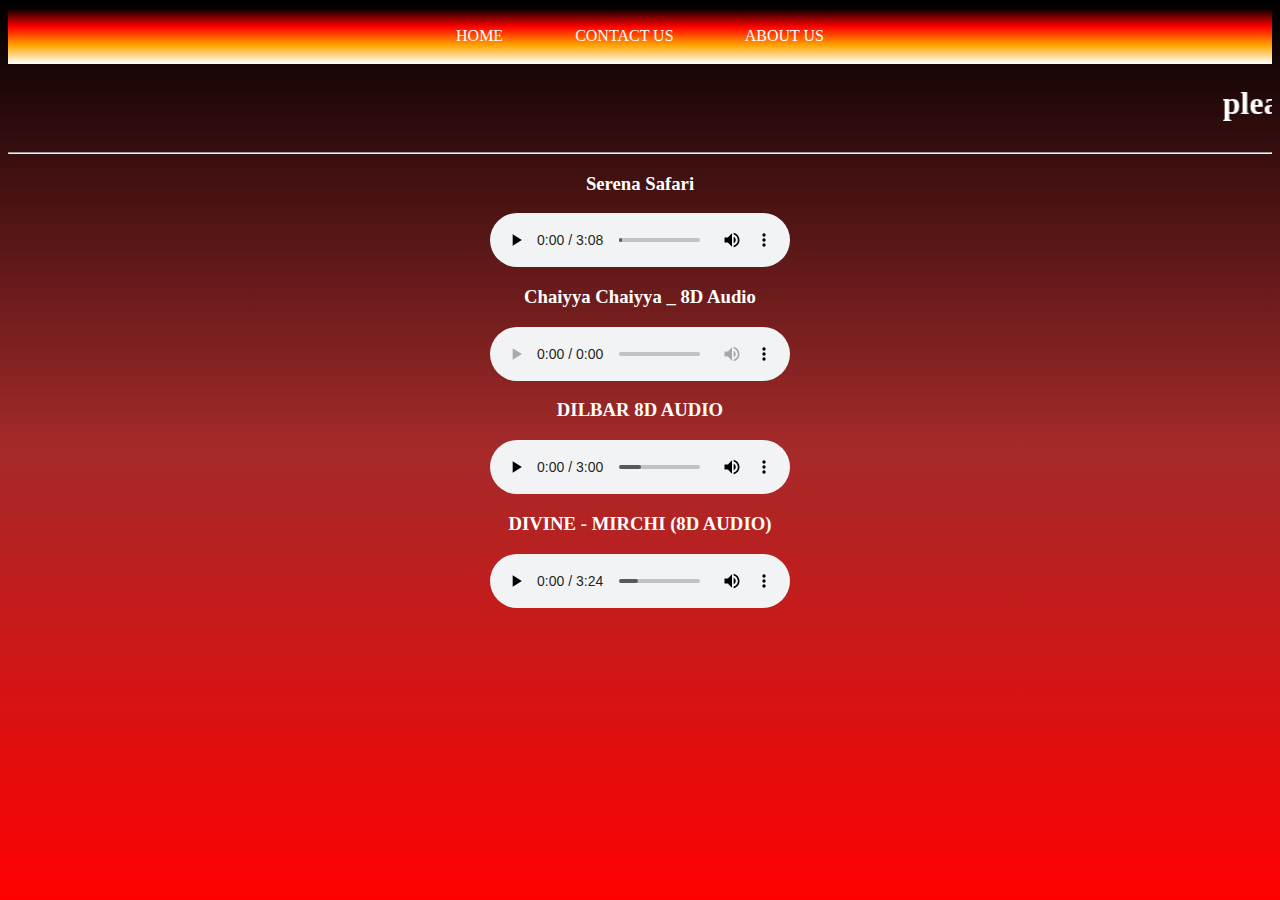
==== index.html @ 6f3fc359 "Update index.html" ====
<html>
	<head>
	<link rel = "icon" type = "image/png" href = "logo.png">
		<title>
		Home
		</title>
			<body align="center";>
				<body style="background-image:linear-gradient(black,brown,red)";>
					<div style="background-image:linear-gradient(black,red,orange,white)";>
						<span>HOME</span>
							<span button onclick="document.location='contactus.html'">CONTACT US</button></span>
							<span button onclick="document.location='aboutus.html'">ABOUT US</button></span>
								<link rel="stylesheet" href="ABC.css">
					</div>
									<marquee>
									<h1 style="color:white";>please use headphones for better experience
									</marquee>
									</h1>
				</body>
				</body>
				<body>
										<script>
										alert('Use Headset for Bettre Experience \n THANK YOU')
										</script>
										<hr>
										<h3>Serena Safari</h3>
										<audio controls>
										<source src="Serena Safari.mp3" autoplay="true" type="audio/mpeg" option="download" >
										</audio>
										<h3>Chaiyya Chaiyya _ 8D Audio</h3>
										<audio controls>
										<source src="Chaiyya Chaiyya _ 8D Audio.mp3" autoplay="true" type="audio/mpeg" option="download" >
										</audio>
										<h3>DILBAR 8D AUDIO</h3>
										<audio controls>
										<source src="DILBAR 8D AUDIO.mp3" autoplay="true" type="audio/mpeg" option="download" >
										</audio>
										<h3>DIVINE - MIRCHI (8D AUDIO)</h3>
										<audio controls>
										<source src="DIVINE - MIRCHI (8D AUDIO).mp3" autoplay="true" type="audio/mpeg" option="download" >
										</audio>
	
	
				</body>
	</head>
</html>
---- ABC.css ----
span{
  
  border: none;
  color: white;
  padding: 15px 32px;
  text-align: center;
  text-decoration: none;
  display: inline-block;
  font-size: 16px;
  margin: 4px 2px;
  cursor: pointer;
}
input[name], select, textarea {
 
  width: 100%; /* Full width */
  padding: 12px; /* Some padding */ 
  border: 5px solid black; /* Gray border */
  border-radius: 4px; /* Rounded borders */
  box-sizing: border-box; /* Make sure that padding and width stays in place */
  margin-top: 6px; /* Add a top margin */
  margin-bottom: 16px; /* Bottom margin */
  resize: vertical /* Allow the user to vertically resize the textarea (not horizontally) */
}
class{
	box-align:center-right ;
    background-color: #fff ;
    box-shadow: 5px 5px 30px #555 ;
    display: inline-block ;
    position: center ;
    height: auto ;
    max-width: 1000px ;
    min-height: 100px ;
    vertical-align: center ;
    width: 60% ;
    position: relative ;
    top:10% ;
    border-radius: 8px ;
    padding: 40px ;
    text-align:left ;
    overflow:hidden ;
    cursor:auto ;
}

button {
  background-image: linear-gradient(black,gray);
  border: none;
  color: white;
  padding: 15px 32px;
  text-align: center;
  text-decoration: none;
  display: inline-block;
  font-size: 20px;
  margin: 4px 2px;
  cursor: pointer;
}
h3{
	color:white;
	
}
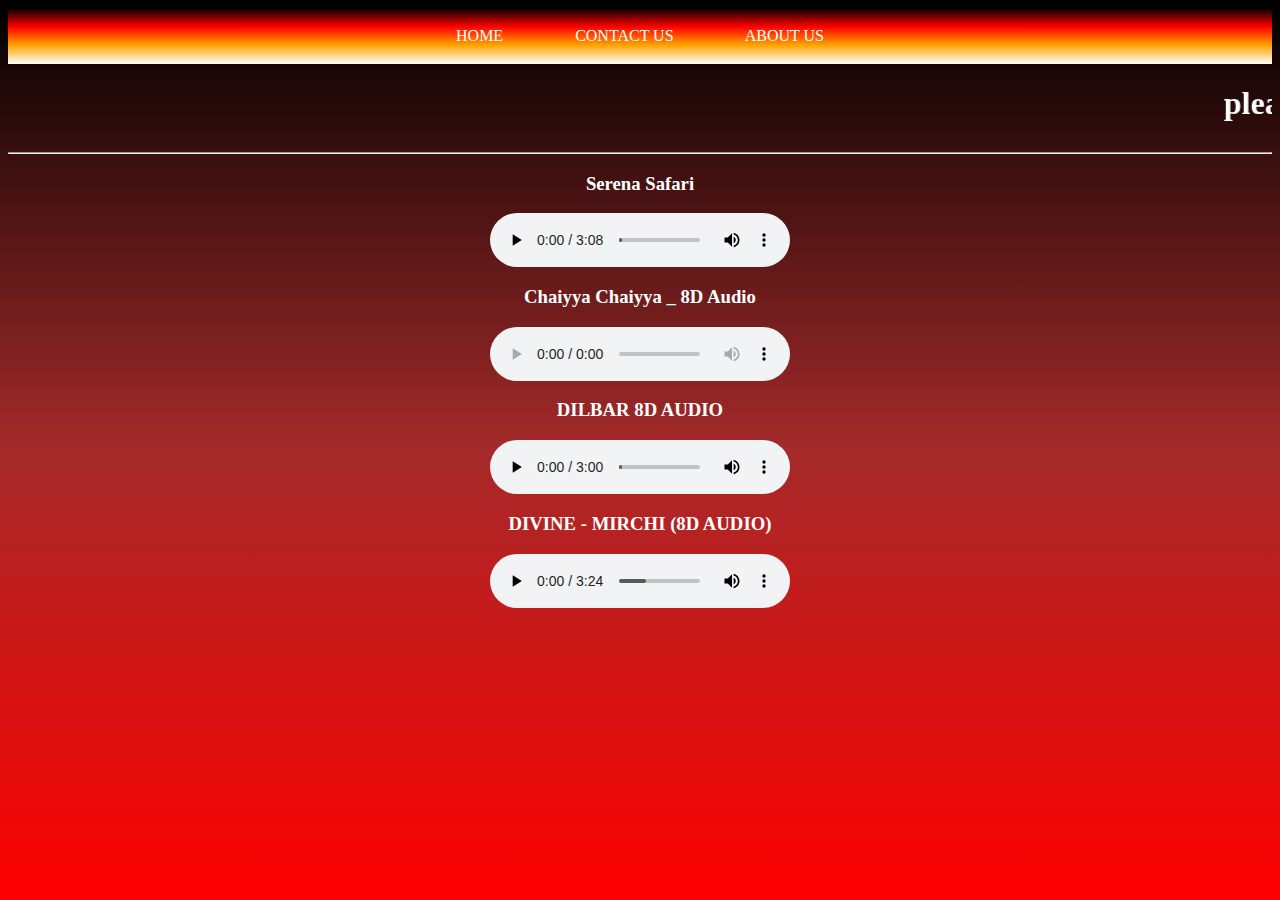
==== commit 797155d4: "Update index.html" ====
--- a/index.html
+++ b/index.html
@@ -2,7 +2,7 @@
 	<head>
 	<link rel = "icon" type = "image/png" href = "logo.png">
 		<title>
-		Home
+		8D Lovers
 		</title>
 			<body align="center";>
 				<body style="background-image:linear-gradient(black,brown,red)";>
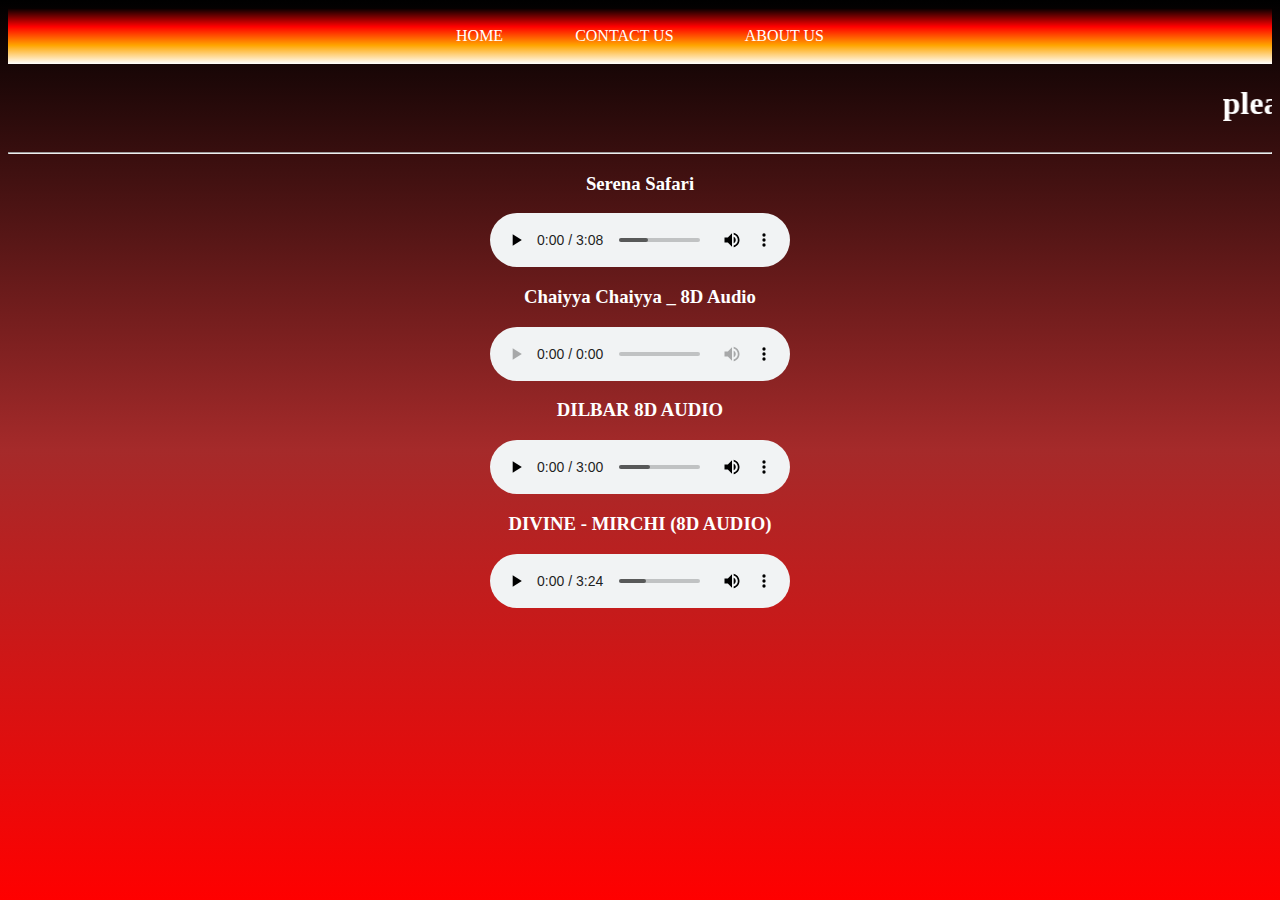
==== commit 9df839d3: "Update index.html" ====
--- a/index.html
+++ b/index.html
@@ -4,6 +4,7 @@
 		<title>
 		8D Lovers
 		</title>
+		<div class="loader"></div>
 			<body align="center";>
 				<body style="background-image:linear-gradient(black,brown,red)";>
 					<div style="background-image:linear-gradient(black,red,orange,white)";>
--- a/ABC.css
+++ b/ABC.css
@@ -58,3 +58,10 @@
 	color:white;
 	
 }
+
+loader {
+  border-top: 16px solid blue;
+  border-right: 16px solid green;
+  border-bottom: 16px solid red;
+  border-left: 16px solid pink;
+}
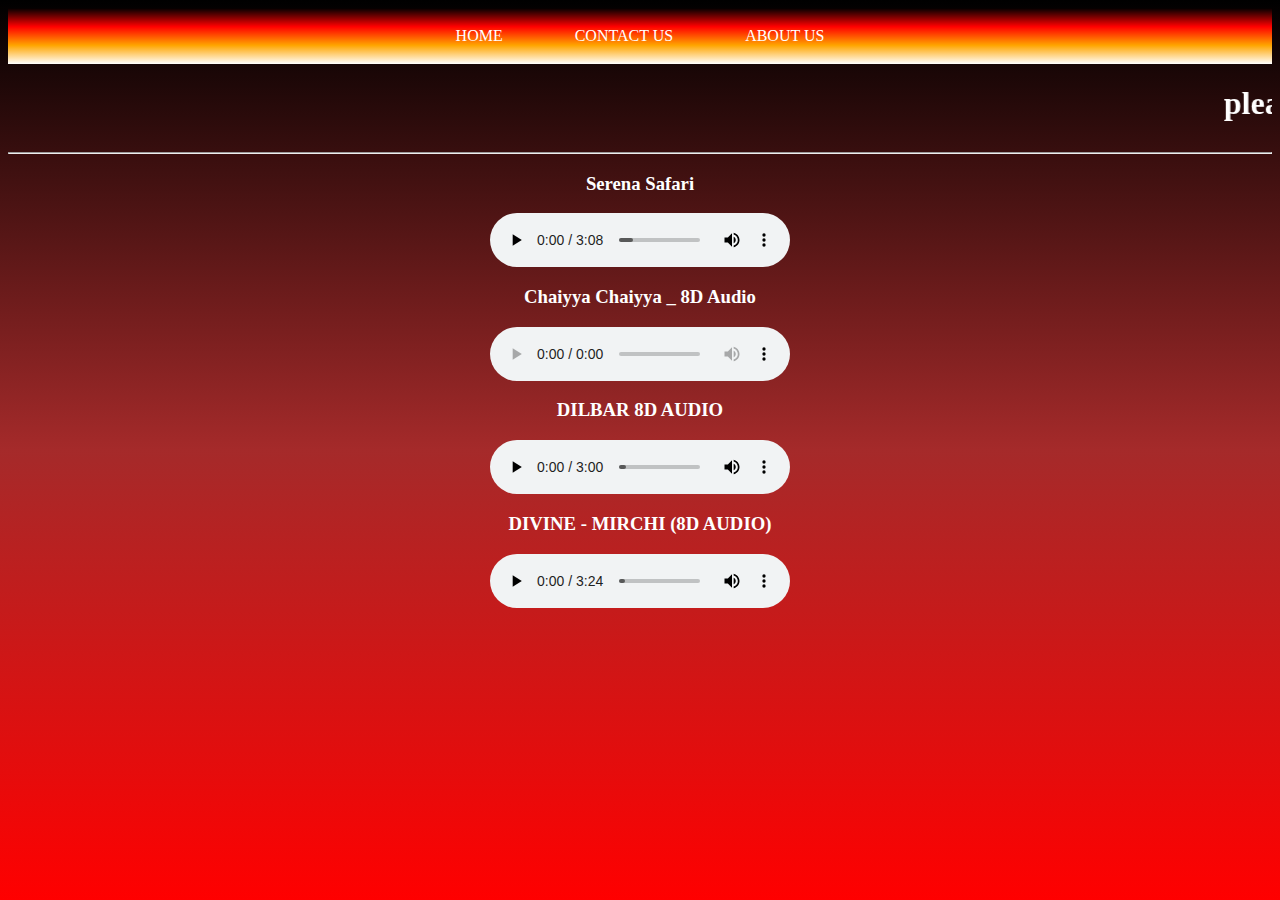
==== commit b9bebe3a: "Update index.html" ====
--- a/index.html
+++ b/index.html
@@ -4,7 +4,6 @@
 		<title>
 		8D Lovers
 		</title>
-		<div class="loader"></div>
 			<body align="center";>
 				<body style="background-image:linear-gradient(black,brown,red)";>
 					<div style="background-image:linear-gradient(black,red,orange,white)";>
--- a/ABC.css
+++ b/ABC.css
@@ -59,7 +59,7 @@
 	
 }
 
-loader {
+.loader {
   border-top: 16px solid blue;
   border-right: 16px solid green;
   border-bottom: 16px solid red;
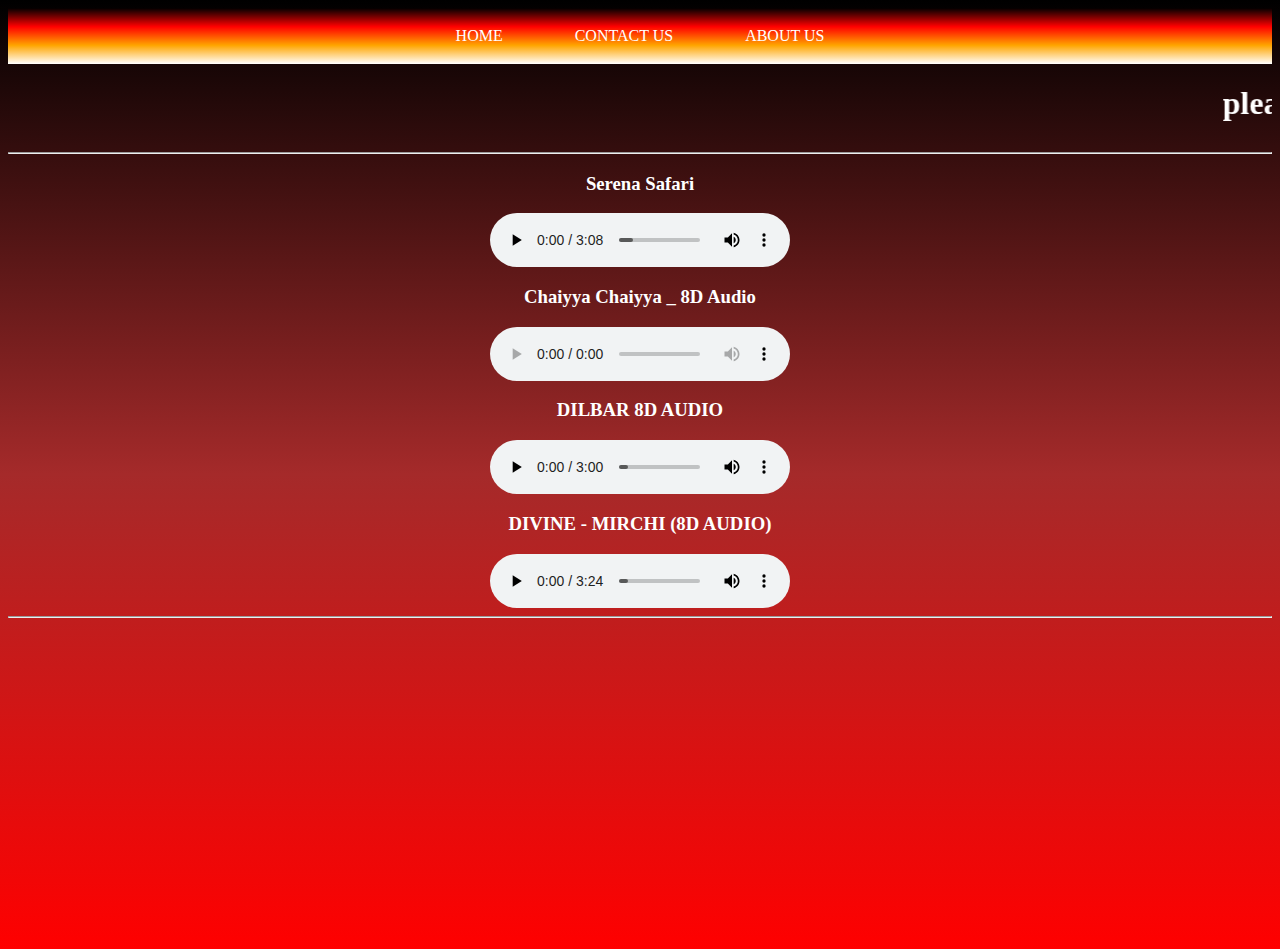
==== commit 508c9f6b: "Update index.html" ====
--- a/index.html
+++ b/index.html
@@ -39,6 +39,9 @@
 										<audio controls>
 										<source src="DIVINE - MIRCHI (8D AUDIO).mp3" autoplay="true" type="audio/mpeg" option="download" >
 										</audio>
+
+				 	<hr>
+					<iframe width="560" height="315" src="https://www.youtube.com/embed/7V8HMbmEFnY" frameborder="0" allow="accelerometer; autoplay; clipboard-write; encrypted-media; gyroscope; picture-in-picture" allowfullscreen></iframe>
 	
 	
 				</body>
--- a/ABC.css
+++ b/ABC.css
@@ -59,9 +59,3 @@
 	
 }
 
-.loader {
-  border-top: 16px solid blue;
-  border-right: 16px solid green;
-  border-bottom: 16px solid red;
-  border-left: 16px solid pink;
-}
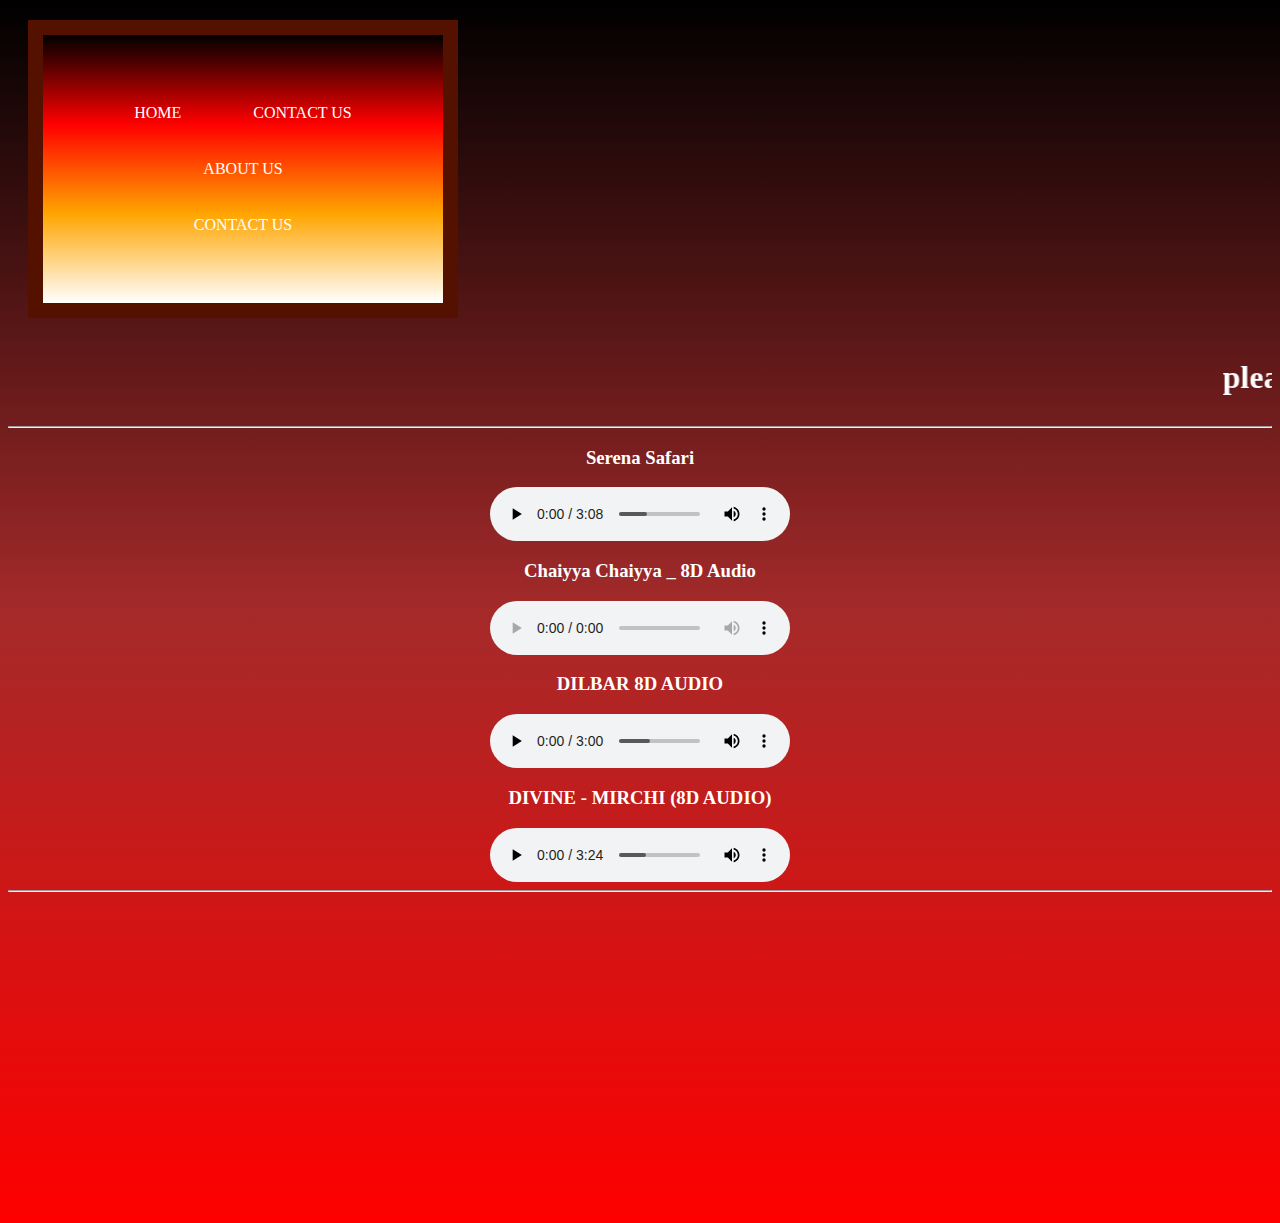
==== commit a881506c: "Update index.html" ====
--- a/index.html
+++ b/index.html
@@ -10,6 +10,7 @@
 						<span>HOME</span>
 							<span button onclick="document.location='contactus.html'">CONTACT US</button></span>
 							<span button onclick="document.location='aboutus.html'">ABOUT US</button></span>
+							<span button onclick="document.location='Cources.html'">CONTACT US</button></span>
 								<link rel="stylesheet" href="ABC.css">
 					</div>
 									<marquee>
--- a/ABC.css
+++ b/ABC.css
@@ -1,3 +1,10 @@
+div {
+    width: 300px;
+    border: 15px solid rgb(85, 17, 0);
+    padding: 50px;
+    margin: 20px;
+    background-color: darkslategrey;
+  }
 
 span{
   
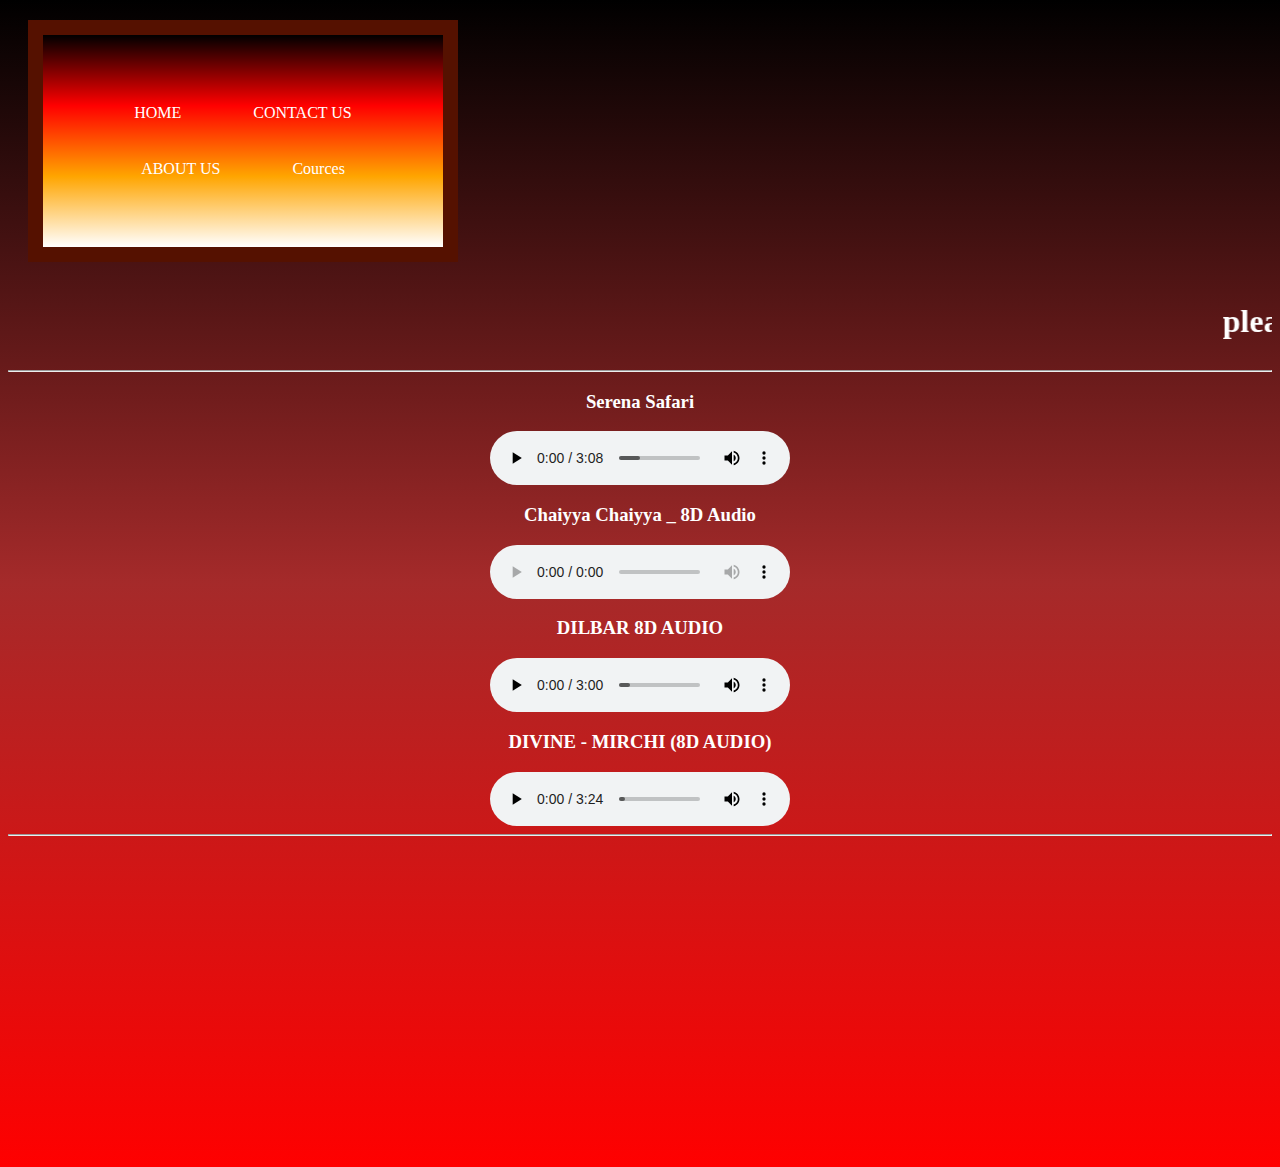
==== commit 7d2d44b5: "Update index.html" ====
--- a/index.html
+++ b/index.html
@@ -10,7 +10,7 @@
 						<span>HOME</span>
 							<span button onclick="document.location='contactus.html'">CONTACT US</button></span>
 							<span button onclick="document.location='aboutus.html'">ABOUT US</button></span>
-							<span button onclick="document.location='Cources.html'">CONTACT US</button></span>
+							<span button onclick="document.location='Cources.html'">Cources</button></span>
 								<link rel="stylesheet" href="ABC.css">
 					</div>
 									<marquee>
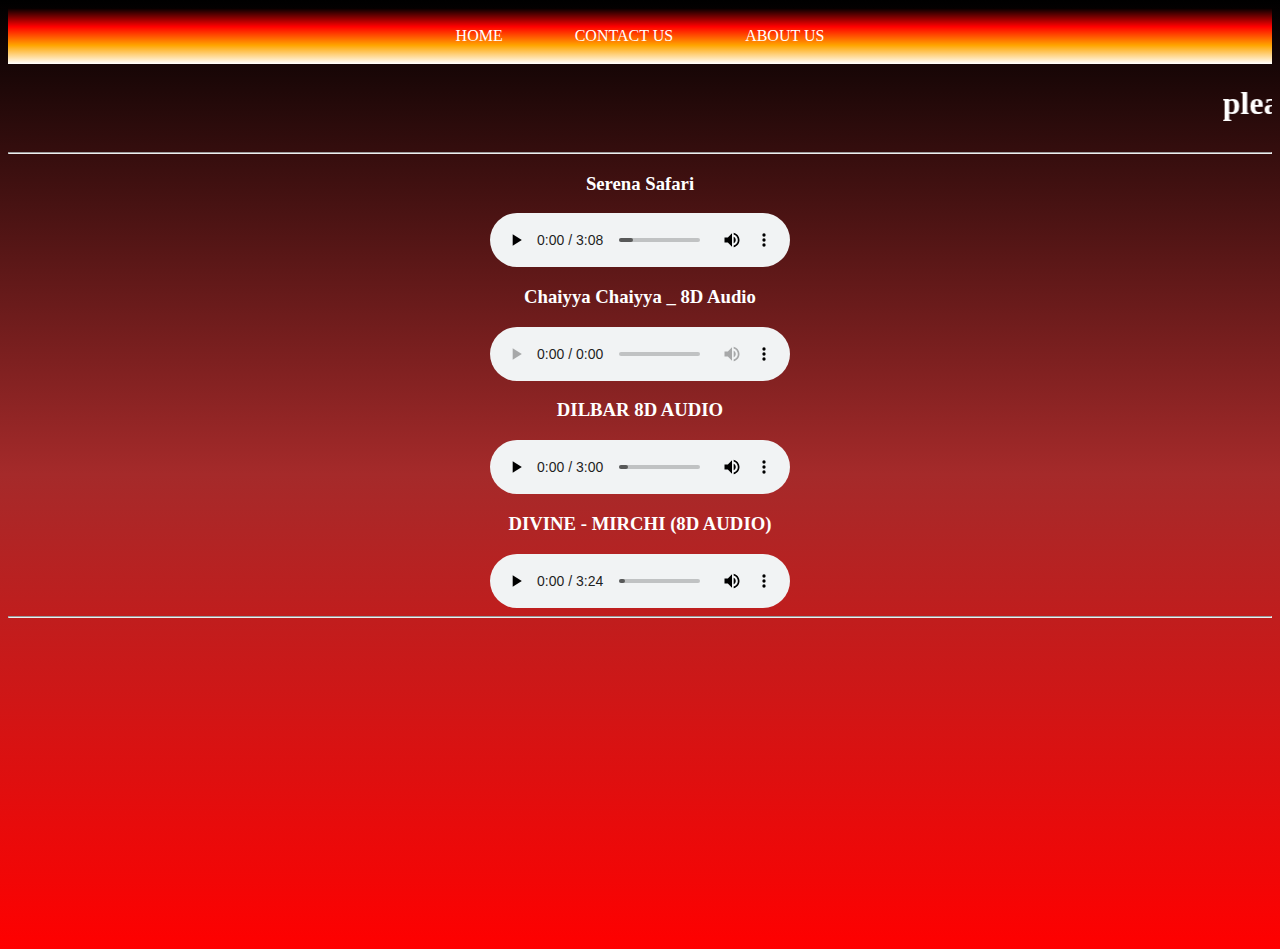
==== commit 4bdb7225: "Update index.html" ====
--- a/index.html
+++ b/index.html
@@ -10,7 +10,6 @@
 						<span>HOME</span>
 							<span button onclick="document.location='contactus.html'">CONTACT US</button></span>
 							<span button onclick="document.location='aboutus.html'">ABOUT US</button></span>
-							<span button onclick="document.location='Cources.html'">Cources</button></span>
 								<link rel="stylesheet" href="ABC.css">
 					</div>
 									<marquee>
--- a/ABC.css
+++ b/ABC.css
@@ -1,11 +1,3 @@
-div {
-    width: 300px;
-    border: 15px solid rgb(85, 17, 0);
-    padding: 50px;
-    margin: 20px;
-    background-color: darkslategrey;
-  }
-
 span{
   
   border: none;
